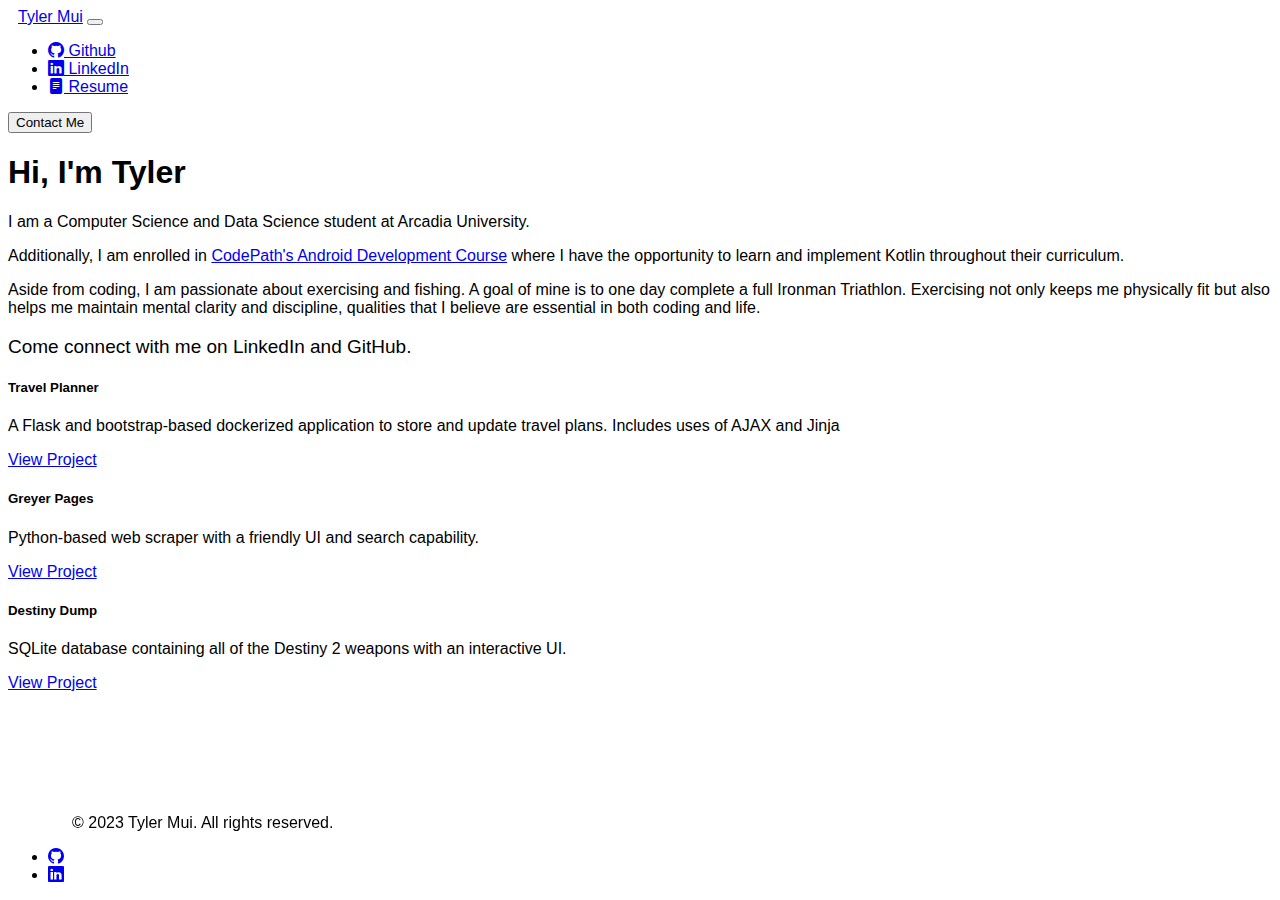
==== index.html @ 2b37e183 "fix footer" ====
<!DOCTYPE html>
<html lang="en">

<head>
  <title>Tyler Mui's Portfolio</title>
  <meta charset="UTF-8">
  <link rel="icon" type="image/png" href="images/cookie.jpeg">
  <meta name="viewport" content="width=device-width, initial-scale=1.0">

  <!-- Bootstrap CSS -->
  <link href="https://cdn.jsdelivr.net/npm/bootstrap@5.3.2/dist/css/bootstrap.min.css" rel="stylesheet" integrity="sha384-T3c6CoIi6uLrA9TneNEoa7RxnatzjcDSCmG1MXxSR1GAsXEV/Dwwykc2MPK8M2HN" crossorigin="anonymous">  <script src="https://code.jquery.com/jquery-3.5.1.min.js"></script>
  <!-- Bootstrap Icons -->
  <link rel="stylesheet" href="https://cdn.jsdelivr.net/npm/bootstrap-icons@1.5.0/font/bootstrap-icons.css">
  <!-- Local Styles -->
  <link rel="stylesheet" href="styles/styles.css">

</head>

<body>
  <header>
    <nav class="navbar navbar-expand-md navbar-dark bg-dark">
      <div class="container-fluid">
        <a class="navbar-brand" href="index.html" style="margin-left: 10px;">Tyler Mui</a>
        <button class="navbar-toggler" type="button" data-toggle="collapse" data-target="#navbarNav" aria-controls="navbarNav" aria-expanded="false" aria-label="Toggle navigation">
          <span class="navbar-toggler-icon"></span>
        </button>

        <div class="collapse navbar-collapse justify-content-end" id="navbarNav">
          <ul class="navbar-nav justify-content-end" style="margin-right: 10px;">
            <li class="nav-item">
              <a class="nav-link top-bar-link mr-xs" href="https://github.com/tylermui"><i class="bi bi-github"></i> Github</a>
            </li>
            <li class="nav-item">
              <a class="nav-link top-bar-link" href="https://www.linkedin.com/in/tyler-mui/"><i class="bi bi-linkedin"></i> LinkedIn</a>
            </li>
            <li class="nav-item">
              <a class="nav-link top-bar-link" href="Tyler-Mui-Resume.pdf"><i class="bi bi-file-text-fill"></i> Resume</a>
            </li>
          </ul>

          <button class="btn btn-outline-primary my-2 my-lg-0 top-bar-button"
            onclick="window.location.href = 'contact.html'">Contact Me</button>
        </div>
      </div>
    </nav>
  </header>

  <main>
    <div class="d-flex">
      <div class="container m-4 text-left header-text">
        
        <h1><strong>Hi, I'm Tyler</strong></h1>
        <p>I am a Computer Science and Data Science student at Arcadia University.</p>
        <p>Additionally, I am enrolled in <a href="https://www.codepath.org/courses/android-development">CodePath's Android Development Course</a> 
        where I have the opportunity to learn and implement Kotlin throughout their curriculum.</p>
        <p>Aside from coding, I am passionate about exercising and fishing. A goal of mine is to one day
          complete a full Ironman Triathlon. Exercising not only keeps me physically fit but also helps me maintain
          mental clarity and discipline, qualities that I believe are essential in both coding and life.
        </p>

        <p style="font-size: 19px;">Come connect with me on LinkedIn and GitHub.</p>

      </div>

      <div class="container mt-5">
        <div class="column">
            <div class="col-11 mb-4">
                <div class="card">
                    <div class="card-body">
                        <h5 class="card-title"><strong>Travel Planner</strong></h5>
                        <p class="card-text">A Flask and bootstrap-based dockerized application to store and update travel plans.
                           Includes uses of AJAX and Jinja</p>
                        <a href="https://github.com/Tylermui/Travel-Planner" class="btn btn-primary">View Project</a>
                    </div>
                </div>
            </div>
            <div class="col-11 mb-4">
                <div class="card">
                    <div class="card-body">
                        <h5 class="card-title"><strong>Greyer Pages</strong></h5>
                        <p class="card-text">Python-based web scraper with a friendly UI and search capability.</p>
                        <a href="https://github.com/Tylermui/greyer-pages" class="btn btn-primary">View Project</a>
                    </div>
                </div>
            </div>
            <div class="col-11 mb-4">
              <div class="card">
                  <div class="card-body">
                      <h5 class="card-title"><strong>Destiny Dump</strong></h5>
                      <p class="card-text">SQLite database containing all of the Destiny 2 weapons with an interactive UI.</p>
                      <a href="https://github.com/Tylermui/Destiny-Dump" class="btn btn-primary">View Project</a>
                  </div>
              </div>
            </div>

            <!-- Add more project cards here as needed -->
        </div>
      </div>
    </div>
  </main>

  <footer class="footer" style="position: fixed; bottom: 0; width: 100%;">
    <div class="d-flex flex-column flex-sm-row justify-content-between py-4 my-4 border-top">
      <p style="margin-left: 5%;">&copy; 2023 Tyler Mui. All rights reserved.</p>
      <ul class="list-unstyled d-flex" style="margin-right: 5%;">
        <li class="ms-3"><a class="nav-link top-bar-link mr-xs" href="https://github.com/tylermui"><i class="bi bi-github"></i></a></li>
        <li class="ms-3"><a class="nav-link top-bar-link" href="https://www.linkedin.com/in/tyler-mui/"><i class="bi bi-linkedin"></i></a></li>
      </ul>
    </div>
  </footer>

  <!-- Bootstrap JS -->
  <script src="https://stackpath.bootstrapcdn.com/bootstrap/4.5.2/js/bootstrap.min.js"></script>
  <!-- Jquery -->
  <script src="https://code.jquery.com/jquery-3.5.1.min.js"></script>
</body>
</html>
---- styles/styles.css ----
.nav-link{
    margin-right: 10px;
}

body{
    font-family:Arial, Helvetica, sans-serif;
}

#contactCard{
    background-color: rgb(65, 65, 65);
    color: white;
    height: 450px;
    border-radius: 70px;
}

#contactContainer{
    align-items: center;
    justify-content: center;

}

#contact-greeting{
    margin-top: 35px;
}

#email-me{
    padding-top: 80px;
}

#img-container{
    align-items: center;
    justify-content: center;
}

#headshot{
    height: 300px;
    border-radius: 50%;
    max-width: 100%; 
    display: block;
    margin-top: 12%;
    margin-left: 15%;
}
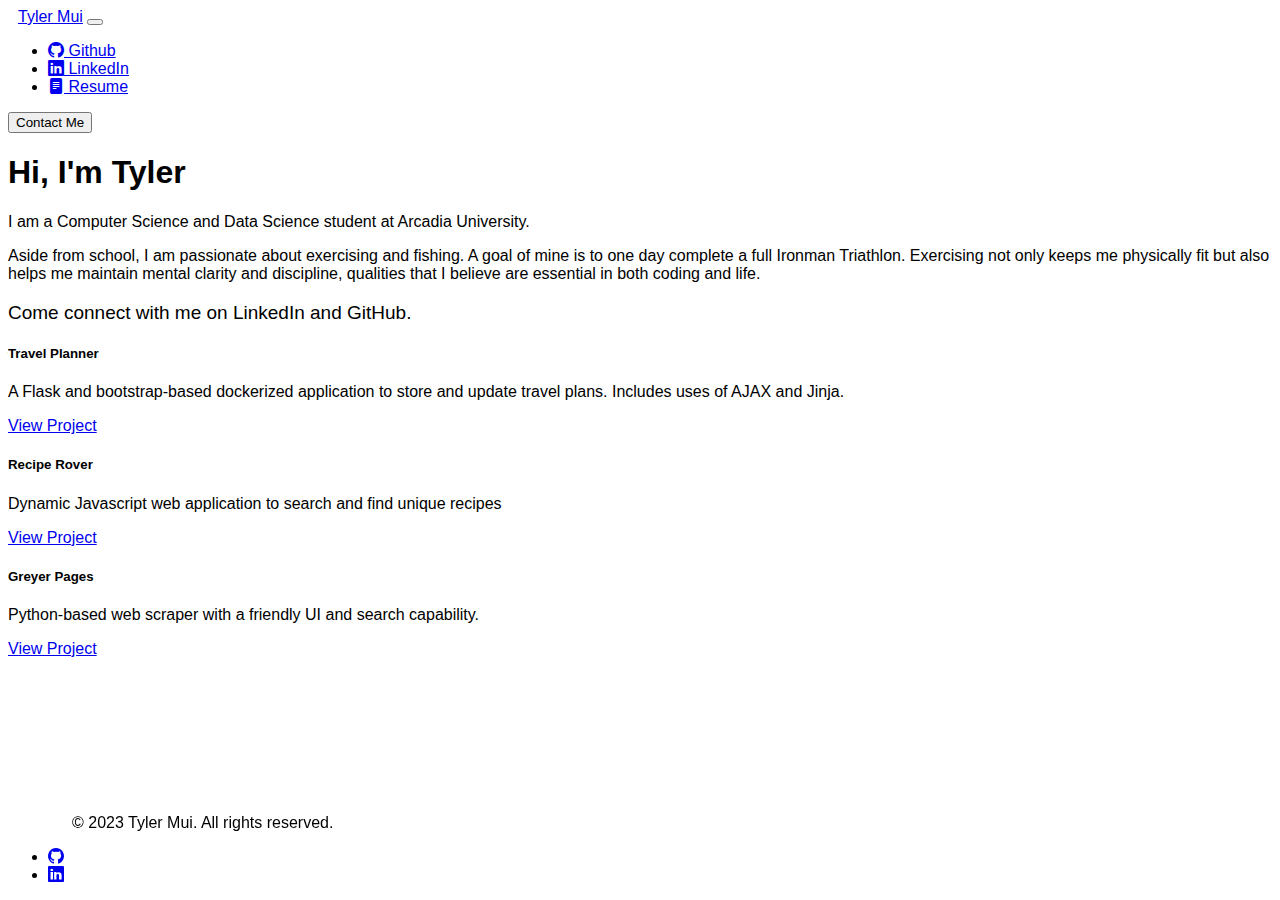
==== commit 87f6934a: "updating page" ====
--- a/index.html
+++ b/index.html
@@ -51,9 +51,7 @@
         
         <h1><strong>Hi, I'm Tyler</strong></h1>
         <p>I am a Computer Science and Data Science student at Arcadia University.</p>
-        <p>Additionally, I am enrolled in <a href="https://www.codepath.org/courses/android-development">CodePath's Android Development Course</a> 
-        where I have the opportunity to learn and implement Kotlin throughout their curriculum.</p>
-        <p>Aside from coding, I am passionate about exercising and fishing. A goal of mine is to one day
+        <p>Aside from school, I am passionate about exercising and fishing. A goal of mine is to one day
           complete a full Ironman Triathlon. Exercising not only keeps me physically fit but also helps me maintain
           mental clarity and discipline, qualities that I believe are essential in both coding and life.
         </p>
@@ -69,10 +67,19 @@
                     <div class="card-body">
                         <h5 class="card-title"><strong>Travel Planner</strong></h5>
                         <p class="card-text">A Flask and bootstrap-based dockerized application to store and update travel plans.
-                           Includes uses of AJAX and Jinja</p>
+                           Includes uses of AJAX and Jinja.</p>
                         <a href="https://github.com/Tylermui/Travel-Planner" class="btn btn-primary">View Project</a>
                     </div>
                 </div>
+            </div>
+            <div class="col-11 mb-4">
+              <div class="card">
+                  <div class="card-body">
+                      <h5 class="card-title"><strong>Recipe Rover</strong></h5>
+                      <p class="card-text">Dynamic Javascript web application to search and find unique recipes</p>
+                      <a href="https://recipe-rover.pages.dev/" class="btn btn-primary">View Project</a>
+                  </div>
+              </div>
             </div>
             <div class="col-11 mb-4">
                 <div class="card">
@@ -82,15 +89,6 @@
                         <a href="https://github.com/Tylermui/greyer-pages" class="btn btn-primary">View Project</a>
                     </div>
                 </div>
-            </div>
-            <div class="col-11 mb-4">
-              <div class="card">
-                  <div class="card-body">
-                      <h5 class="card-title"><strong>Destiny Dump</strong></h5>
-                      <p class="card-text">SQLite database containing all of the Destiny 2 weapons with an interactive UI.</p>
-                      <a href="https://github.com/Tylermui/Destiny-Dump" class="btn btn-primary">View Project</a>
-                  </div>
-              </div>
             </div>
 
             <!-- Add more project cards here as needed -->
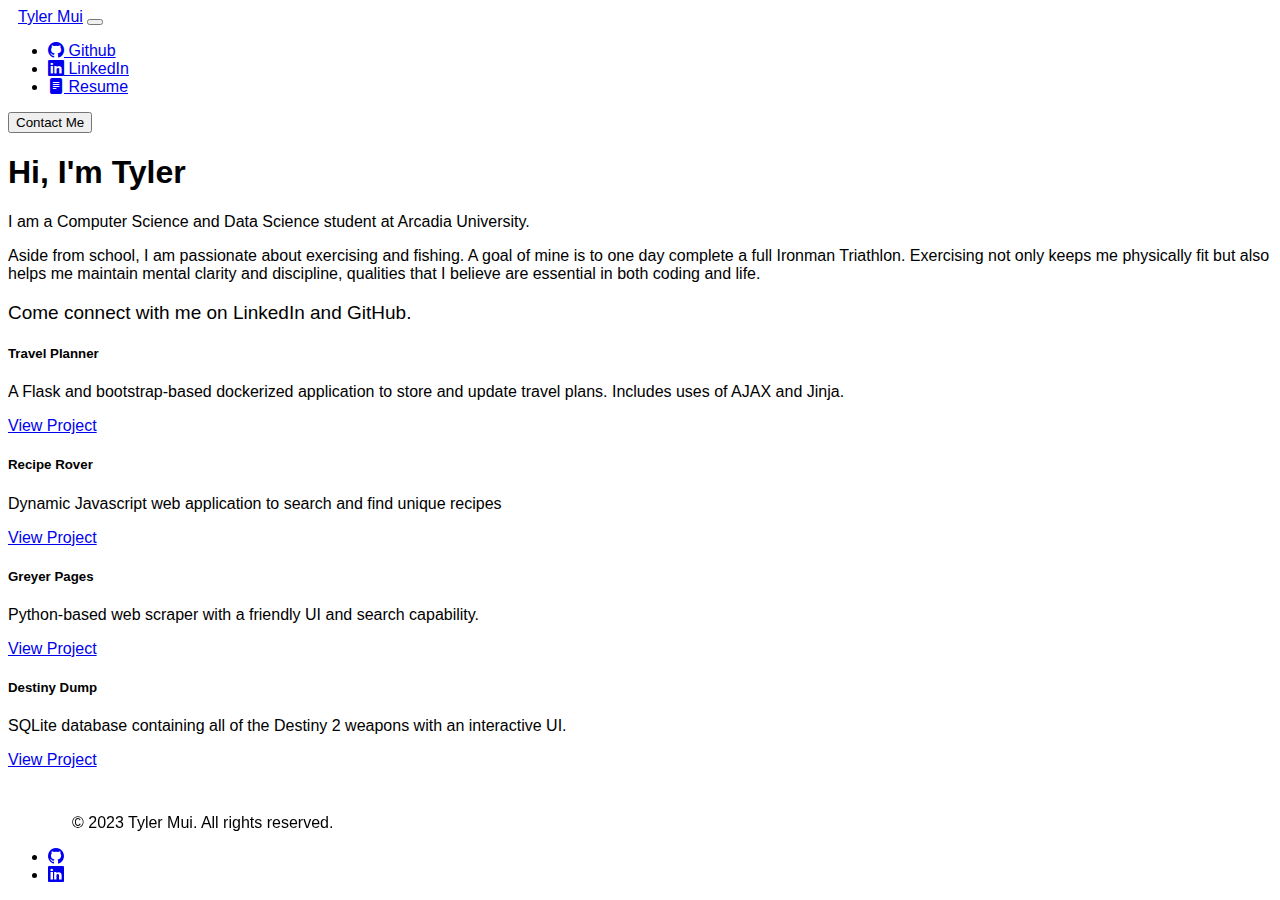
==== commit 542e221d: "testing" ====
--- a/index.html
+++ b/index.html
@@ -90,6 +90,15 @@
                     </div>
                 </div>
             </div>
+            <div class="col-11 mb-4">
+              <div class="card">
+                  <div class="card-body">
+                      <h5 class="card-title"><strong>Destiny Dump</strong></h5>
+                      <p class="card-text">SQLite database containing all of the Destiny 2 weapons with an interactive UI.</p>
+                      <a href="https://github.com/Tylermui/Destiny-Dump" class="btn btn-primary">View Project</a>
+                  </div>
+              </div>
+            </div>
 
             <!-- Add more project cards here as needed -->
         </div>
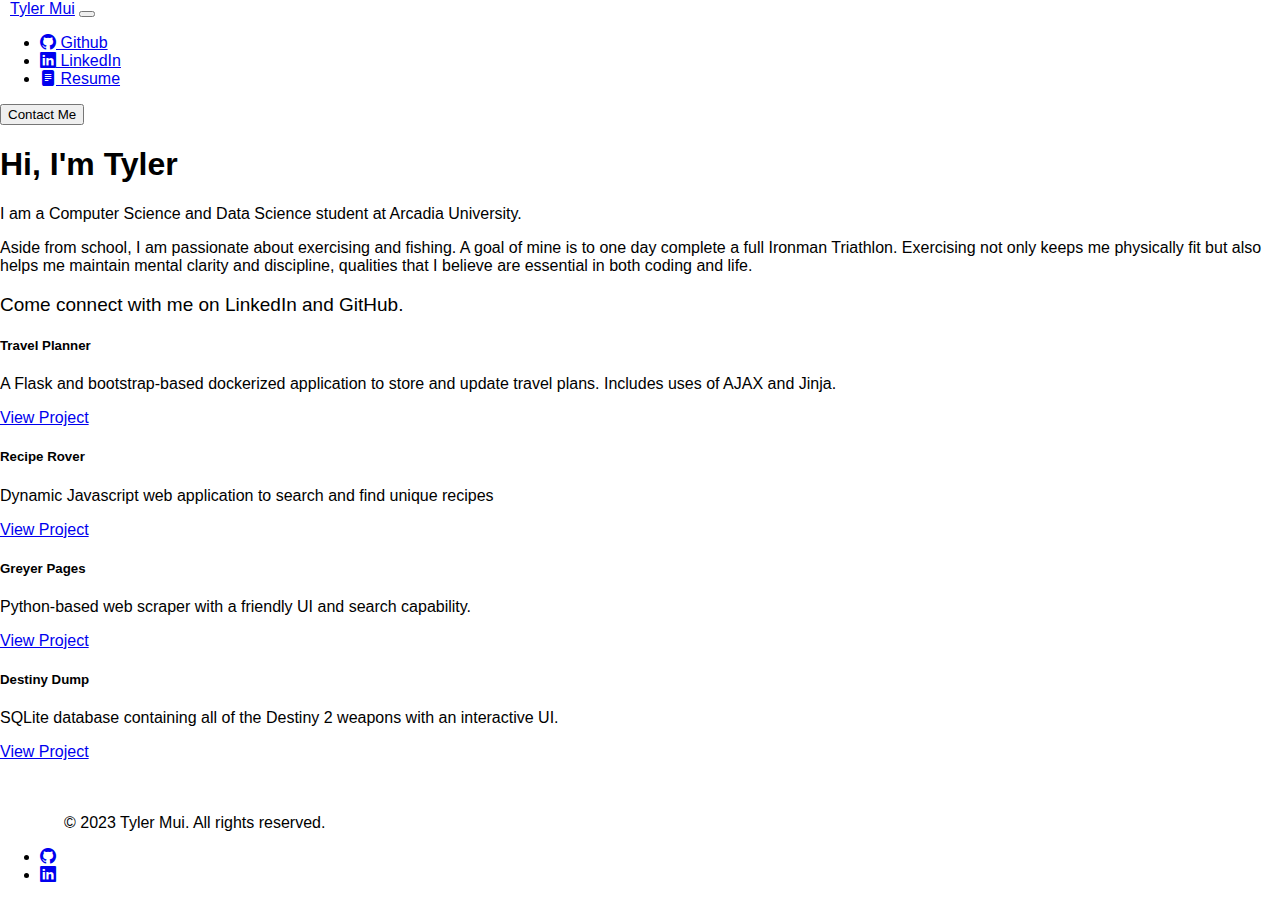
==== commit 6a2f5241: "fixed footer" ====
--- a/index.html
+++ b/index.html
@@ -106,7 +106,7 @@
     </div>
   </main>
 
-  <footer class="footer" style="position: fixed; bottom: 0; width: 100%;">
+  <footer class="footer">
     <div class="d-flex flex-column flex-sm-row justify-content-between py-4 my-4 border-top">
       <p style="margin-left: 5%;">&copy; 2023 Tyler Mui. All rights reserved.</p>
       <ul class="list-unstyled d-flex" style="margin-right: 5%;">
--- a/styles/styles.css
+++ b/styles/styles.css
@@ -4,6 +4,16 @@
 
 body{
     font-family:Arial, Helvetica, sans-serif;
+    display: flex;
+    flex-direction: column;
+    min-height: 100vh;
+    margin: auto;
+}
+
+main{
+    flex: 1;
+    padding-bottom: 1rem;    /* Footer height */
+    min-height:fit-content;
 }
 
 #contactCard{
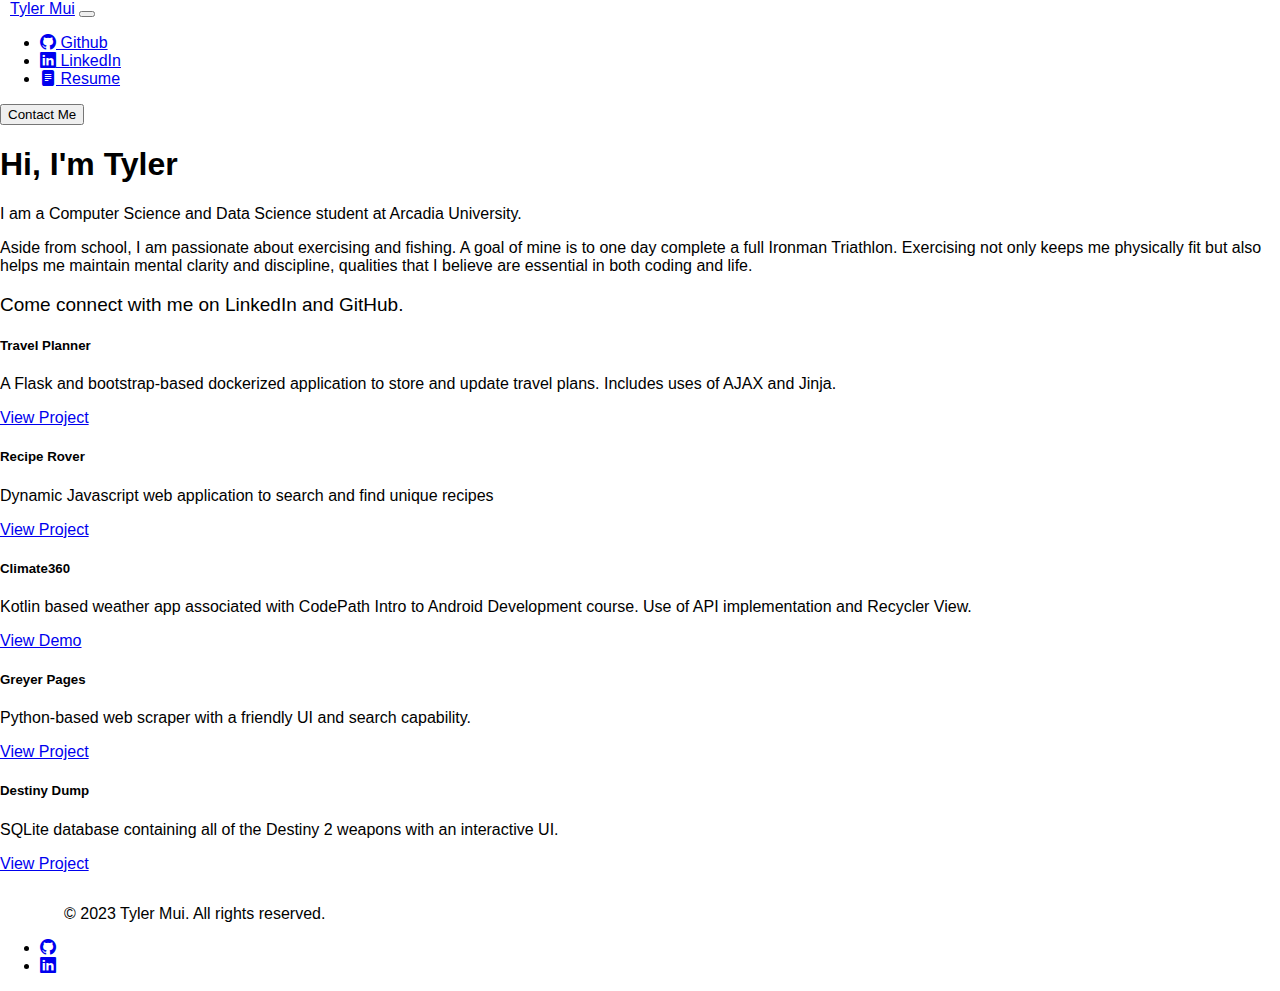
==== commit 99d564b6: "weather app" ====
--- a/index.html
+++ b/index.html
@@ -82,6 +82,17 @@
               </div>
             </div>
             <div class="col-11 mb-4">
+              <div class="card">
+                  <div class="card-body">
+                      <h5 class="card-title"><strong>Climate360</strong></h5>
+                      <p class="card-text">Kotlin based weather app associated with CodePath Intro to Android Development course.
+                        Use of API implementation and Recycler View.
+                      </p>
+                      <a href="images/Climate360DemoVideo.gif" class="btn btn-primary">View Demo</a>
+                  </div>
+              </div>
+            </div>
+            <div class="col-11 mb-4">
                 <div class="card">
                     <div class="card-body">
                         <h5 class="card-title"><strong>Greyer Pages</strong></h5>
@@ -99,6 +110,7 @@
                   </div>
               </div>
             </div>
+            
 
             <!-- Add more project cards here as needed -->
         </div>
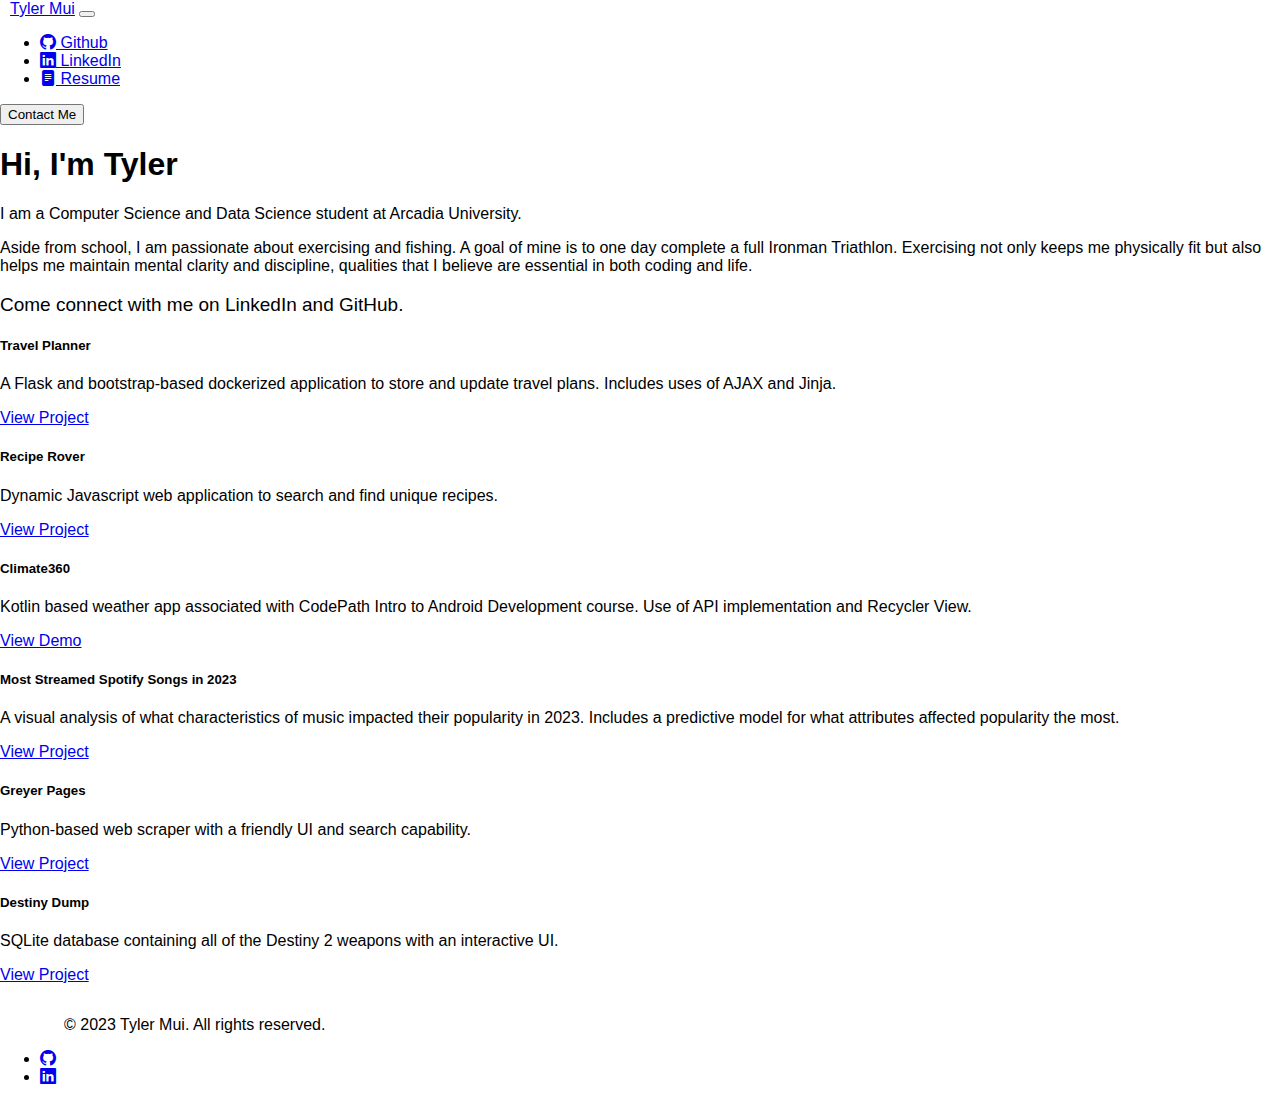
==== commit 4c8323f8: "Adding R project" ====
--- a/index.html
+++ b/index.html
@@ -76,7 +76,7 @@
               <div class="card">
                   <div class="card-body">
                       <h5 class="card-title"><strong>Recipe Rover</strong></h5>
-                      <p class="card-text">Dynamic Javascript web application to search and find unique recipes</p>
+                      <p class="card-text">Dynamic Javascript web application to search and find unique recipes.</p>
                       <a href="https://recipe-rover.pages.dev/" class="btn btn-primary">View Project</a>
                   </div>
               </div>
@@ -89,6 +89,17 @@
                         Use of API implementation and Recycler View.
                       </p>
                       <a href="images/Climate360DemoVideo.gif" class="btn btn-primary">View Demo</a>
+                  </div>
+              </div>
+            </div>
+            <div class="col-11 mb-4">
+              <div class="card">
+                  <div class="card-body">
+                      <h5 class="card-title"><strong>Most Streamed Spotify Songs in 2023</strong></h5>
+                      <p class="card-text">A visual analysis of what characteristics of music impacted their popularity in 2023.
+                        Includes a predictive model for what attributes affected popularity the most.
+                      </p>
+                      <a href="https://github.com/Tylermui/Spotify_Streams_Analysis" class="btn btn-primary">View Project</a>
                   </div>
               </div>
             </div>
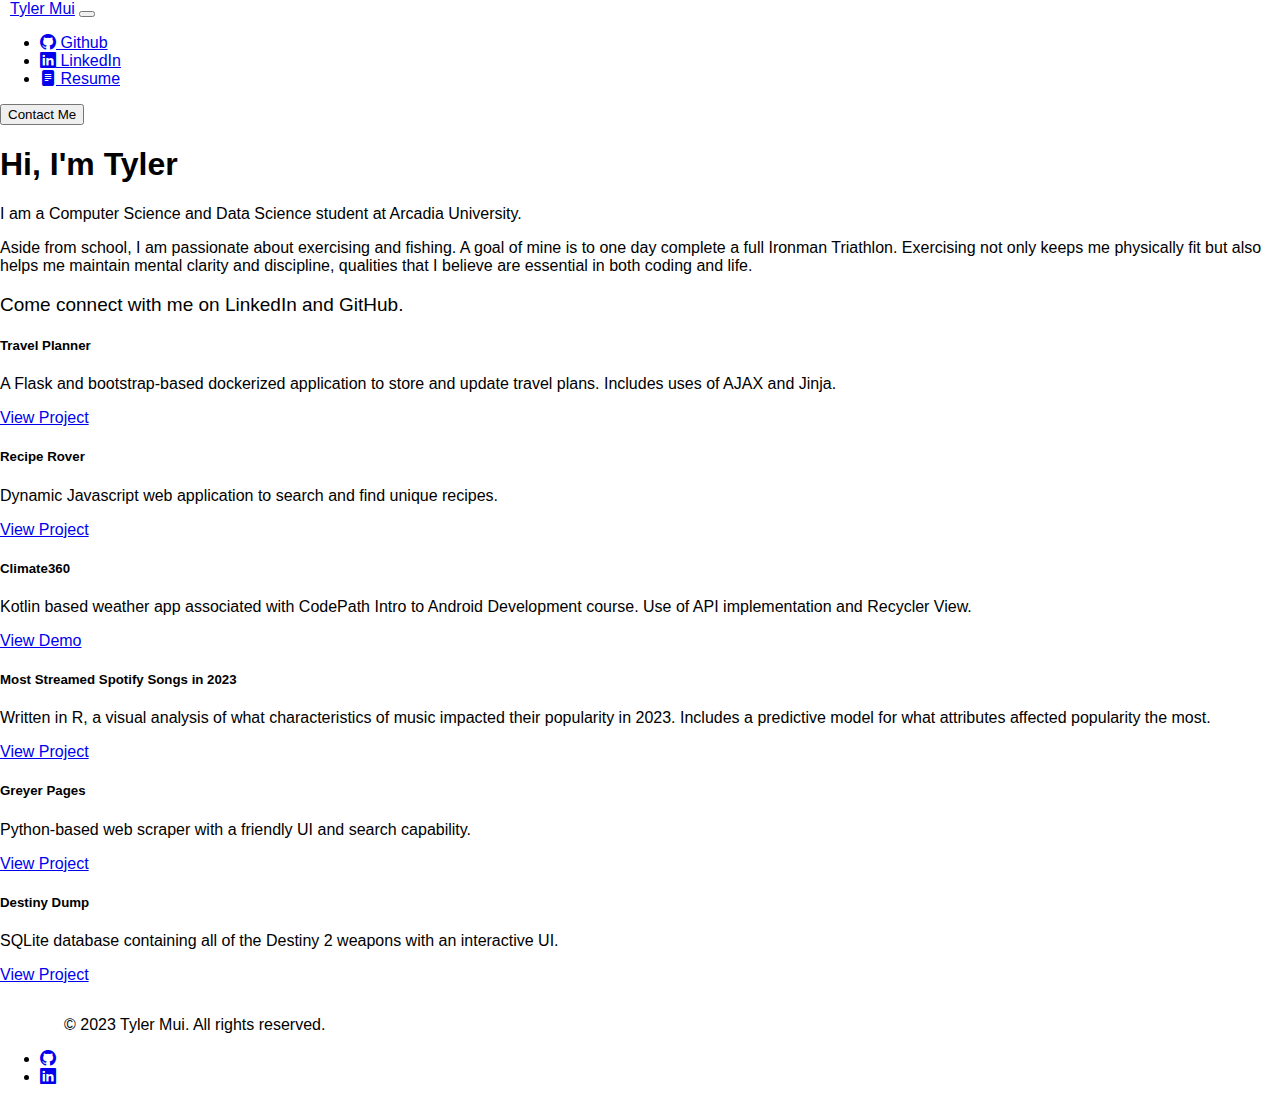
==== commit 94572760: "changes" ====
--- a/index.html
+++ b/index.html
@@ -96,8 +96,8 @@
               <div class="card">
                   <div class="card-body">
                       <h5 class="card-title"><strong>Most Streamed Spotify Songs in 2023</strong></h5>
-                      <p class="card-text">A visual analysis of what characteristics of music impacted their popularity in 2023.
-                        Includes a predictive model for what attributes affected popularity the most.
+                      <p class="card-text">Written in R, a visual analysis of what characteristics of music impacted their popularity in 2023.
+                        Includes a predictive model for what attributes affected popularity the most. 
                       </p>
                       <a href="https://github.com/Tylermui/Spotify_Streams_Analysis" class="btn btn-primary">View Project</a>
                   </div>
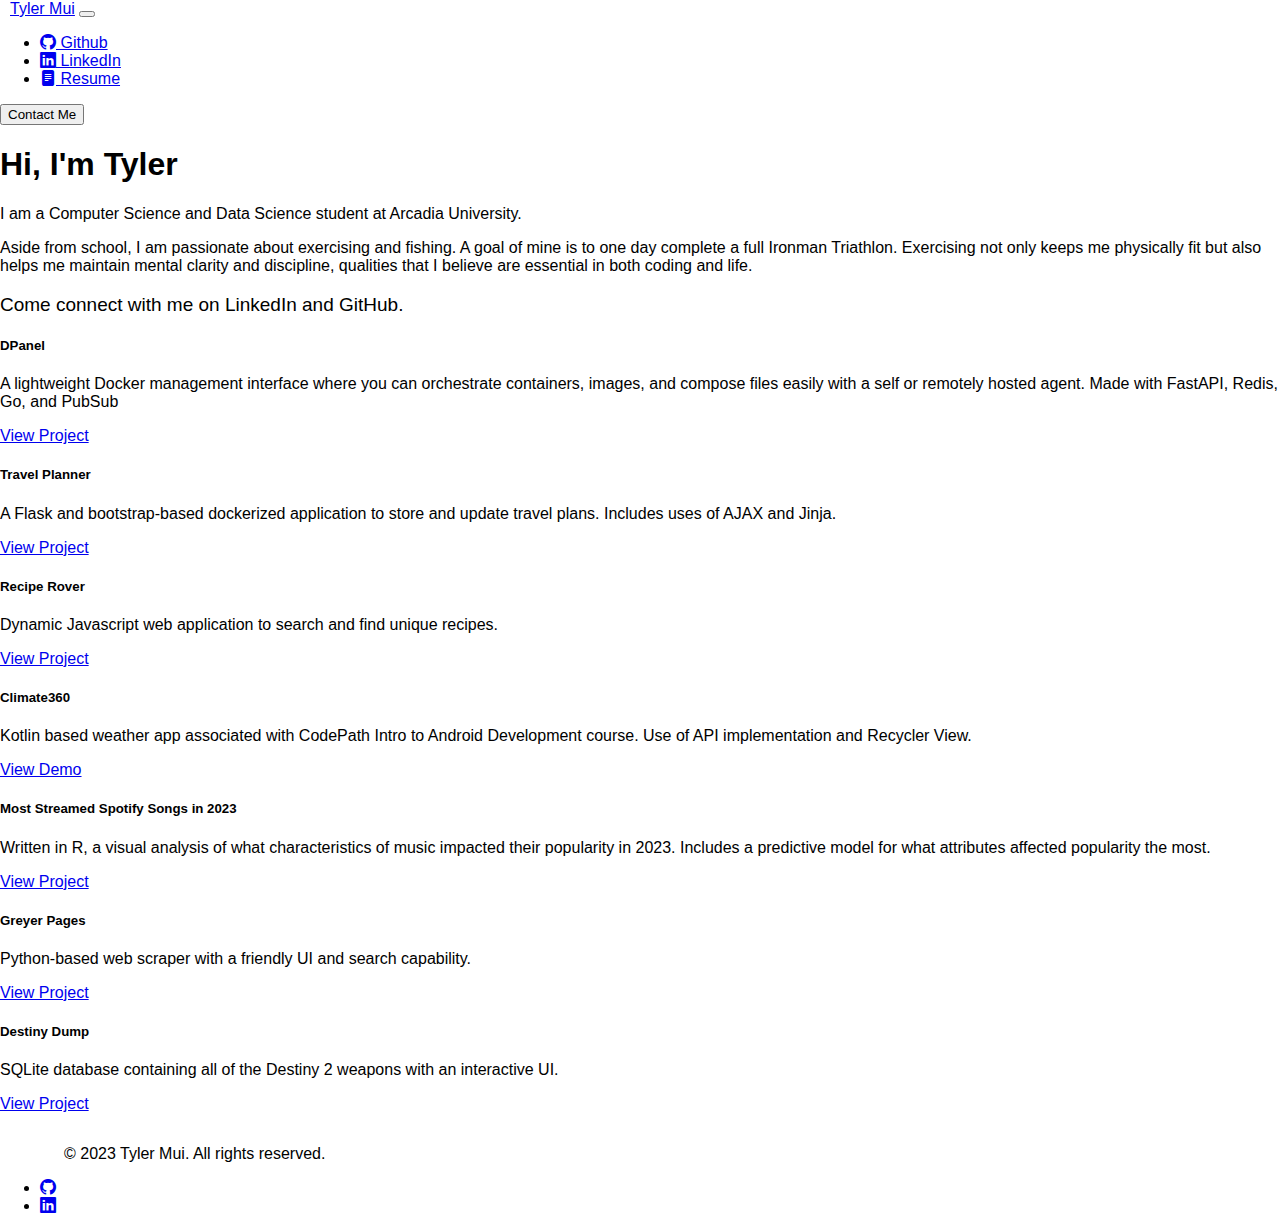
==== commit fc300fe0: "dpanel" ====
--- a/index.html
+++ b/index.html
@@ -62,6 +62,16 @@
 
       <div class="container mt-5">
         <div class="column">
+          <div class="col-11 mb-4">
+            <div class="card">
+                <div class="card-body">
+                    <h5 class="card-title"><strong>DPanel</strong></h5>
+                    <p class="card-text">A lightweight Docker management interface where you can orchestrate containers, images, and compose files easily with a self or remotely hosted agent. Made with FastAPI, Redis, Go, and PubSub
+                    </p>
+                    <a href="https://github.com/breyr/dpanel" class="btn btn-primary">View Project</a>
+                </div>
+            </div>
+          </div>
             <div class="col-11 mb-4">
                 <div class="card">
                     <div class="card-body">
